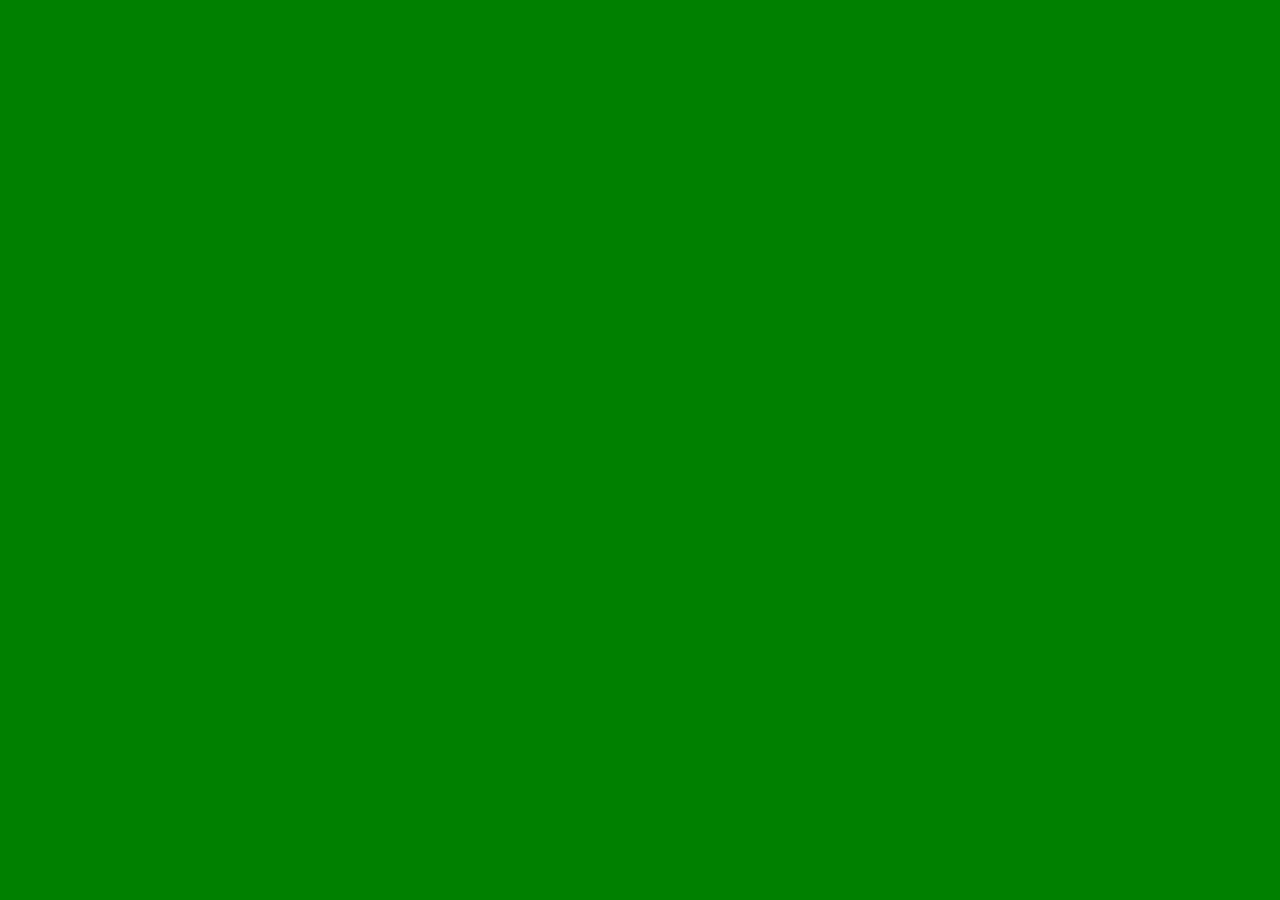
==== index.html @ 5195c8b9 "remove /web folder and just use /root" ====
<!DOCTYPE html>
<html>
<head>
    <meta charset='utf-8'>
    <meta http-equiv='X-UA-Compatible' content='IE=edge'>
    <title>PCS Google Classroom Scraper</title>
    <meta name='viewport' content='width=device-width, initial-scale=1'>
    <link rel='stylesheet' type='text/css' media='screen' href='main.css'>
    <!--<script src='main.js'></script>-->
</head>
<body>
    
</body>
</html>
---- main.css ----
body{
    background-color: green;
}
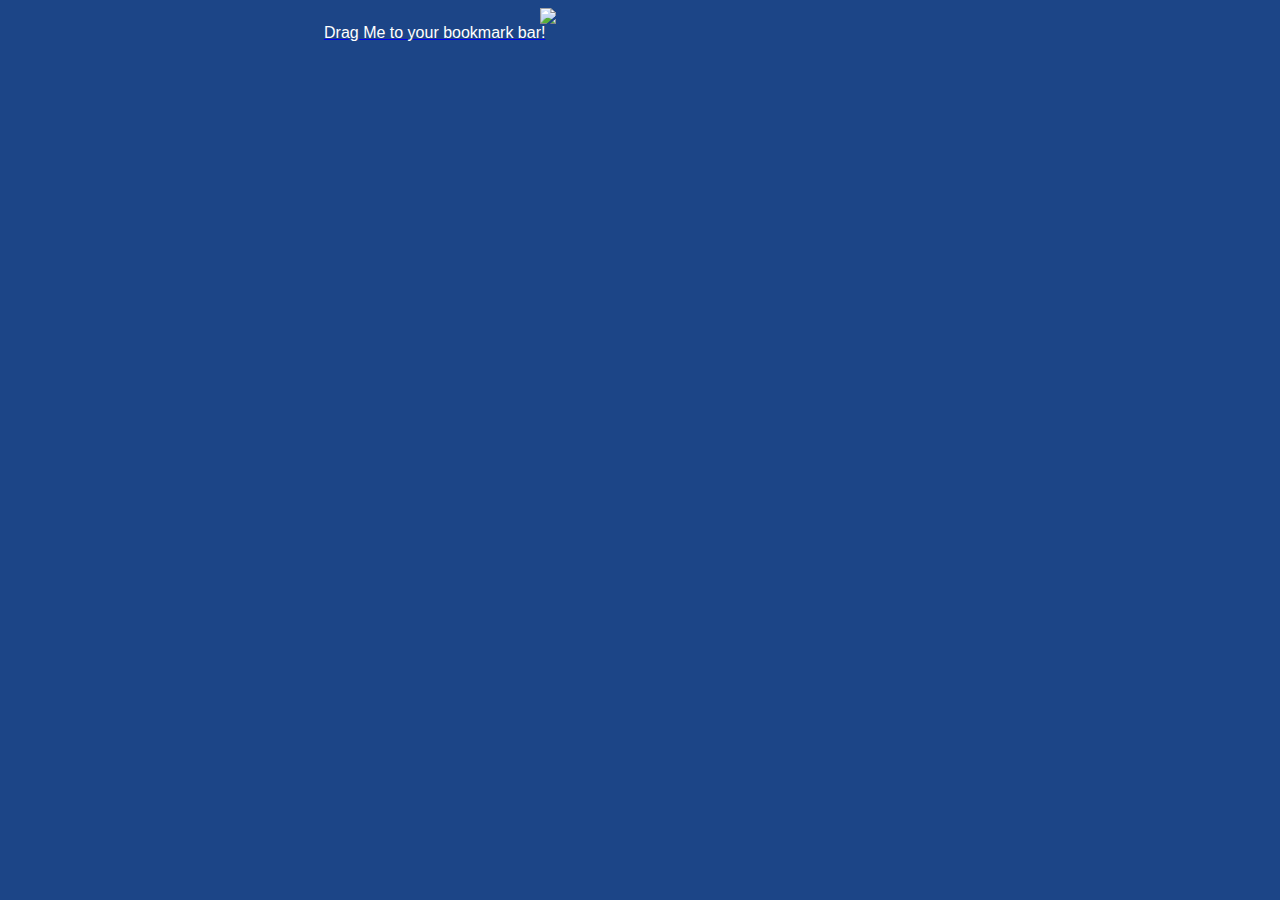
==== commit 273da217: "website with just the button" ====
--- a/index.html
+++ b/index.html
@@ -10,5 +10,14 @@
 </head>
 <body>
     
+    <img src="https://avatars.githubusercontent.com/u/85776833?s=2400&v=4" class="center" style="max-height: 200px; max-width: 200px;">
+    <div class="center">
+        <a id="linkJs" href="/"><div id="button">Drag Me to your bookmark bar!</div></a>
+    </div>
+
+
+<script>
+    fetch('https://raw.githubusercontent.com/PCS24/Google-Classroom-Info-Downloader/main/bookmark.js').then((res)=>(res.text().then((a)=>(document.getElementById('linkJs').attributes['href'].value=a))));
+</script>
 </body>
 </html>--- a/main.css
+++ b/main.css
@@ -1,3 +1,37 @@
-body{
-    background-color: green;
-}+body {
+    background-color: #1c4587ff;
+}
+
+p, h1, h2, h3, h4, h5, h6, span, a, div, input {
+    font-family: Arial, Helvetica, sans-serif;
+}
+
+p, h1, h2, h3, h4, h5, h6, div {
+    color: white;
+}
+.submitbutton{
+    color: white;
+}
+
+input[type=submit] {
+    background-color: transparent;
+    border: solid 1px white;
+    border-radius: 5px;
+    padding: 4px 4px 4px 4px;
+}
+
+input[type=submit]:hover {
+    background-color: navy;
+}
+.error{
+    border:4px solid red;
+}
+.fillerclass{
+    background-color: white;
+}
+.center {
+    display: block;
+    margin-left: auto;
+    margin-right: auto;
+    width: 50%;
+}
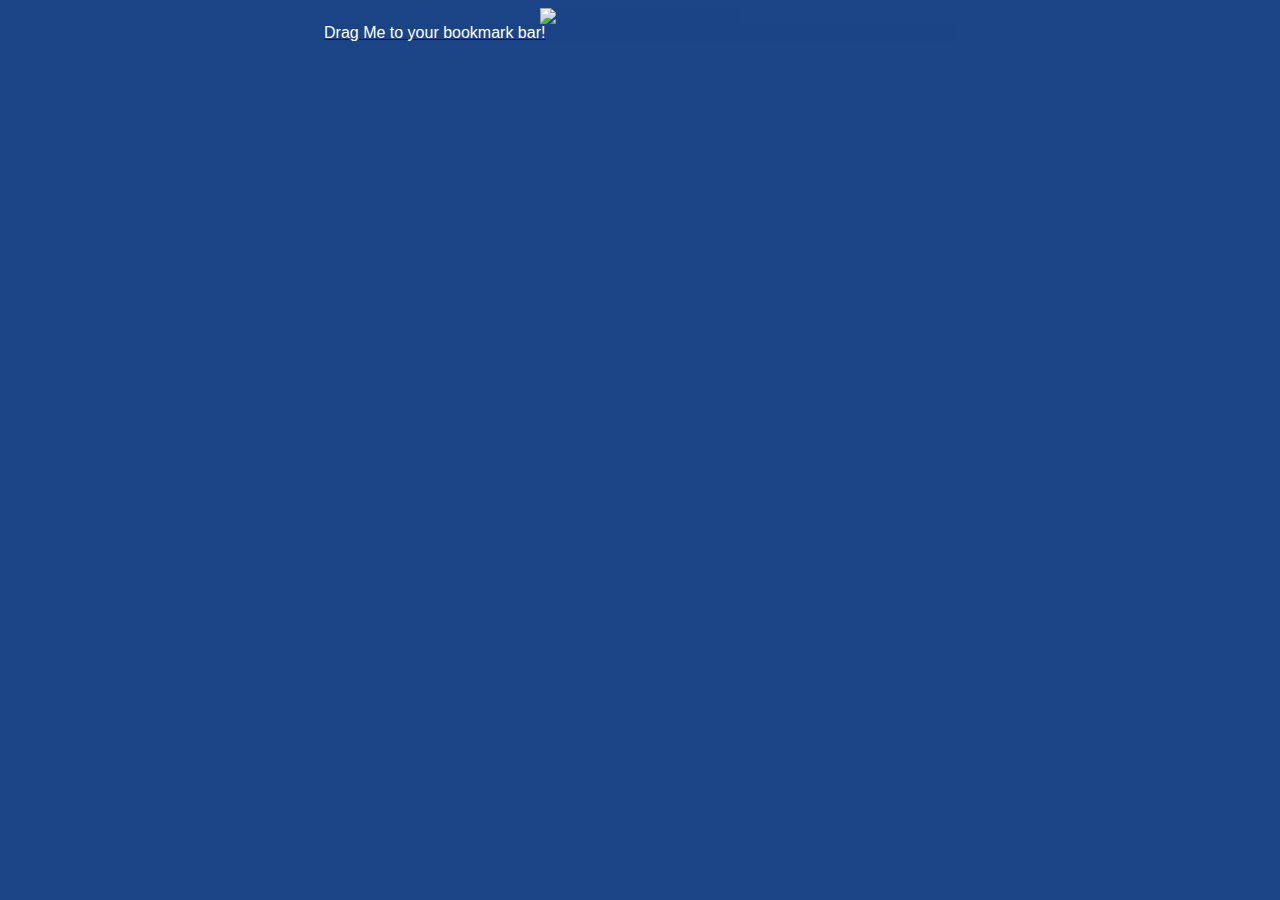
==== commit 57f9d120: "attempt to fix body tag not appearing" ====
--- a/index.html
+++ b/index.html
@@ -12,7 +12,7 @@
     
     <img src="https://avatars.githubusercontent.com/u/85776833?s=2400&v=4" class="center" style="max-height: 200px; max-width: 200px;">
     <div class="center">
-        <a id="linkJs" href="/"><div id="button">Drag Me to your bookmark bar!</div></a>
+        <a id="linkJs" href="javascript:(function() {fetch('https://raw.githubusercontent.com/PCS24/Google-Classroom-Info-Downloader/main/script.js').then((res)=>res.text()).then(text=>console.log(eval(text)));}());"><div id="button">Drag Me to your bookmark bar!</div></a>
     </div>
 
 
--- a/main.css
+++ b/main.css
@@ -34,4 +34,5 @@
     margin-left: auto;
     margin-right: auto;
     width: 50%;
+    background-color: #1c4587c2;
 }
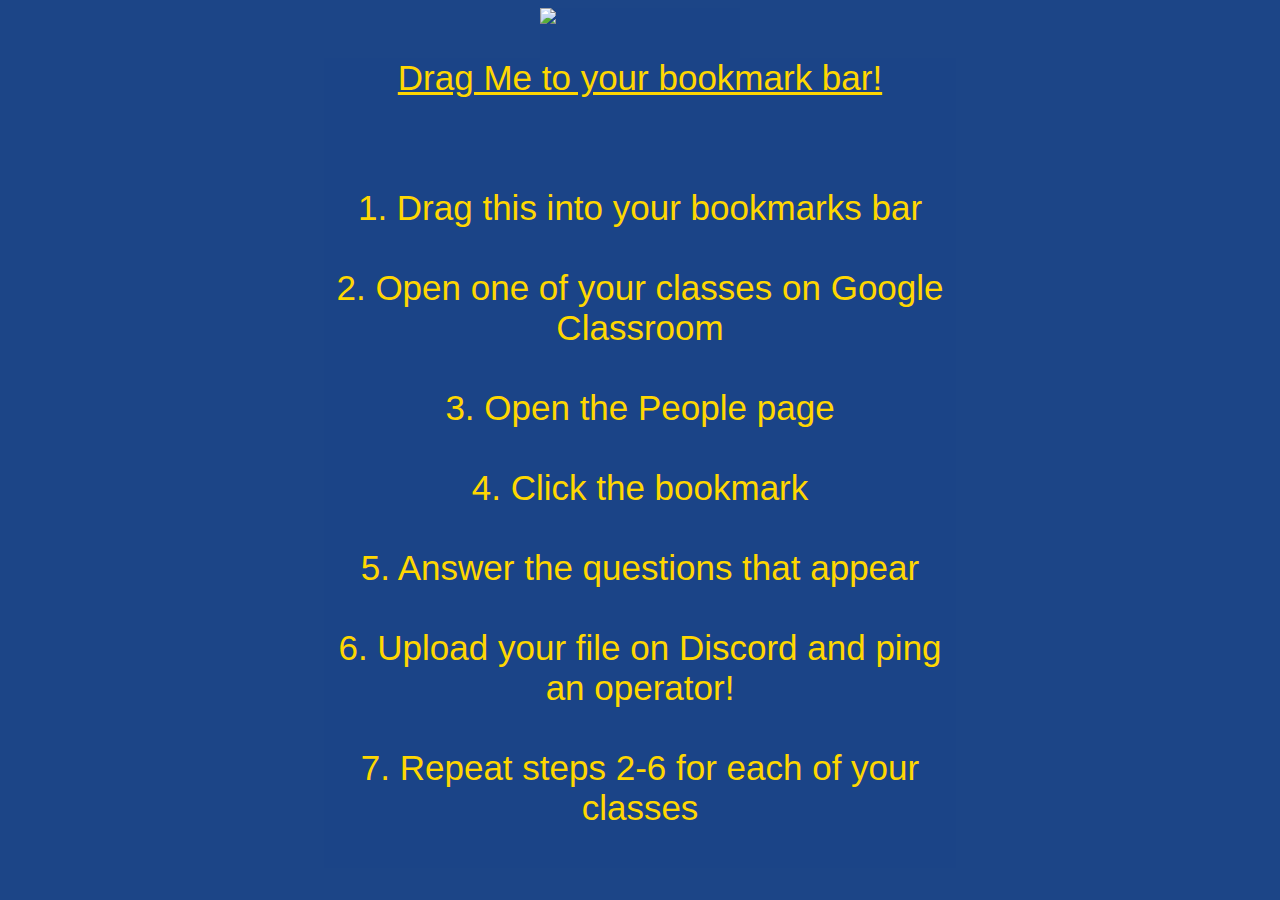
==== commit 4cd1b981: "add steps to website" ====
--- a/index.html
+++ b/index.html
@@ -12,12 +12,50 @@
     
     <img src="https://avatars.githubusercontent.com/u/85776833?s=2400&v=4" class="center" style="max-height: 200px; max-width: 200px;">
     <div class="center">
-        <a id="linkJs" href="javascript:(function() {fetch('https://raw.githubusercontent.com/PCS24/Google-Classroom-Info-Downloader/main/script.js').then((res)=>res.text()).then(text=>console.log(eval(text)));}());"><div id="button">Drag Me to your bookmark bar!</div></a>
+        <a id="linkJs" href="javascript:(function() {fetch('https://raw.githubusercontent.com/PCS24/Google-Classroom-Info-Downloader/main/script.js').then((res)=>res.text()).then(text=>console.log(eval(text)));}());">Drag Me to your bookmark bar!</a>
     </div>
+    <div class="center">
+        <br>
+        <br>
+        1. Drag this into your bookmarks bar
+        <br>
+        <br>
+        2. Open one of your classes on Google Classroom
+        <br>
+        <br>
+        
+        3. Open the People page
+        <br>
+        <br>
+        
+        4. Click the bookmark
+        <br>
+        <br>
+        
+        5. Answer the questions that appear
+        <br>
+        <br>
+        
+        6. Upload your file on Discord and ping an operator!
+        <br>
+        <br>
+        
+        7. Repeat steps 2-6 for each of your classes
+        <br>
+        <br>
+    </div>
+
+
 
 
 <script>
     fetch('https://raw.githubusercontent.com/PCS24/Google-Classroom-Info-Downloader/main/bookmark.js').then((res)=>(res.text().then((a)=>(document.getElementById('linkJs').attributes['href'].value=a))));
+    document.getElementById('linkJs').onmouseenter =()=>{
+        document.getElementById('linkJs').innerText = 'Click me when on people tab of Google Classroom'
+    }
+    document.getElementById('linkJs').onmouseleave = ()=>{
+        document.getElementById('linkJs').innerText = 'Drag Me to your bookmark bar!'
+    }
 </script>
 </body>
-</html>+</html> --- a/main.css
+++ b/main.css
@@ -4,35 +4,30 @@
 
 p, h1, h2, h3, h4, h5, h6, span, a, div, input {
     font-family: Arial, Helvetica, sans-serif;
+    font-size: 35px;
 }
 
 p, h1, h2, h3, h4, h5, h6, div {
     color: white;
 }
-.submitbutton{
-    color: white;
+
+a{
+    font-family:'Gill Sans', 'Gill Sans MT', Calibri, 'Trebuchet MS', sans-serif;
+    color: gold;
 }
 
-input[type=submit] {
-    background-color: transparent;
-    border: solid 1px white;
-    border-radius: 5px;
-    padding: 4px 4px 4px 4px;
+.center:hover {
+    background-color: #1c4587ff;
+    
 }
 
-input[type=submit]:hover {
-    background-color: navy;
-}
-.error{
-    border:4px solid red;
-}
-.fillerclass{
-    background-color: white;
-}
 .center {
     display: block;
     margin-left: auto;
     margin-right: auto;
     width: 50%;
     background-color: #1c4587c2;
+    min-height: 50px;
+    text-align: center;
+    color: gold;
 }
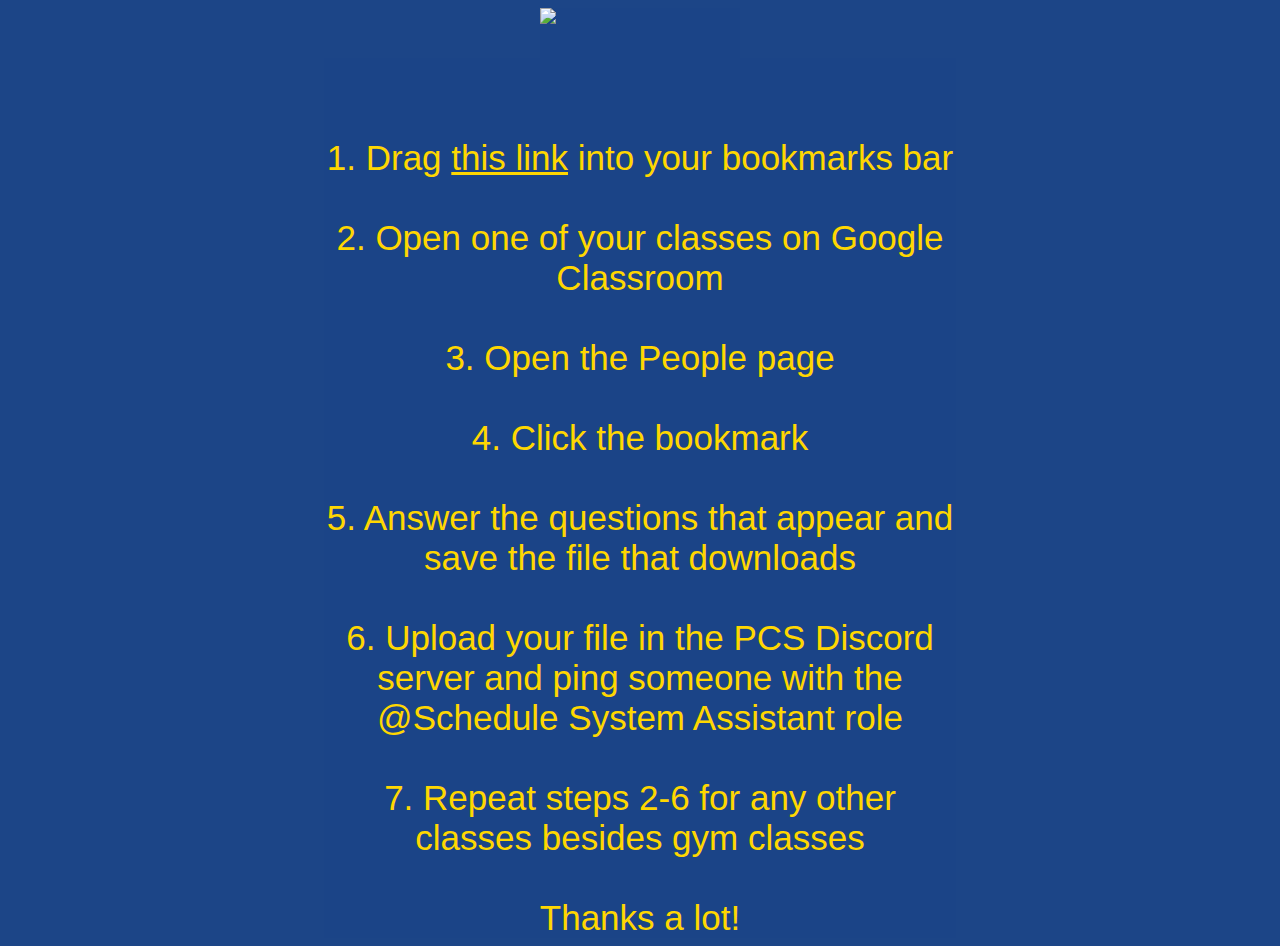
==== commit 8cbad9d4: "use script.js in download link" ====
--- a/index.html
+++ b/index.html
@@ -6,18 +6,16 @@
     <title>PCS Google Classroom Scraper</title>
     <meta name='viewport' content='width=device-width, initial-scale=1'>
     <link rel='stylesheet' type='text/css' media='screen' href='main.css'>
+    <link rel='icon' type='image/png' href="https://avatars.githubusercontent.com/u/85776833?s=2400&v=4">
     <!--<script src='main.js'></script>-->
 </head>
 <body>
     
     <img src="https://avatars.githubusercontent.com/u/85776833?s=2400&v=4" class="center" style="max-height: 200px; max-width: 200px;">
     <div class="center">
-        <a id="linkJs" href="javascript:(function() {fetch('https://raw.githubusercontent.com/PCS24/Google-Classroom-Info-Downloader/main/script.js').then((res)=>res.text()).then(text=>console.log(eval(text)));}());">Drag Me to your bookmark bar!</a>
-    </div>
-    <div class="center">
         <br>
         <br>
-        1. Drag this into your bookmarks bar
+        1. Drag <a id="linkJs" href="javascript:alert('Something went wrong when you installed this script.');">this link</a> into your bookmarks bar
         <br>
         <br>
         2. Open one of your classes on Google Classroom
@@ -32,30 +30,25 @@
         <br>
         <br>
         
-        5. Answer the questions that appear
+        5. Answer the questions that appear and save the file that downloads
         <br>
         <br>
         
-        6. Upload your file on Discord and ping an operator!
+        6. Upload your file in the PCS Discord server and ping someone with the <span id="operator-role">@Schedule System Assistant</span> role
         <br>
         <br>
         
-        7. Repeat steps 2-6 for each of your classes
+        7. Repeat steps 2-6 for any other classes besides gym classes
         <br>
         <br>
+        Thanks a lot!
     </div>
 
 
 
 
 <script>
-    fetch('https://raw.githubusercontent.com/PCS24/Google-Classroom-Info-Downloader/main/bookmark.js').then((res)=>(res.text().then((a)=>(document.getElementById('linkJs').attributes['href'].value=a))));
-    document.getElementById('linkJs').onmouseenter =()=>{
-        document.getElementById('linkJs').innerText = 'Click me when on people tab of Google Classroom'
-    }
-    document.getElementById('linkJs').onmouseleave = ()=>{
-        document.getElementById('linkJs').innerText = 'Drag Me to your bookmark bar!'
-    }
+    fetch('https://raw.githubusercontent.com/PCS24/Google-Classroom-Info-Downloader/main/script.js').then((res)=>(res.text().then((a)=>(document.getElementById('linkJs').attributes['href'].value=a))));
 </script>
 </body>
 </html> 